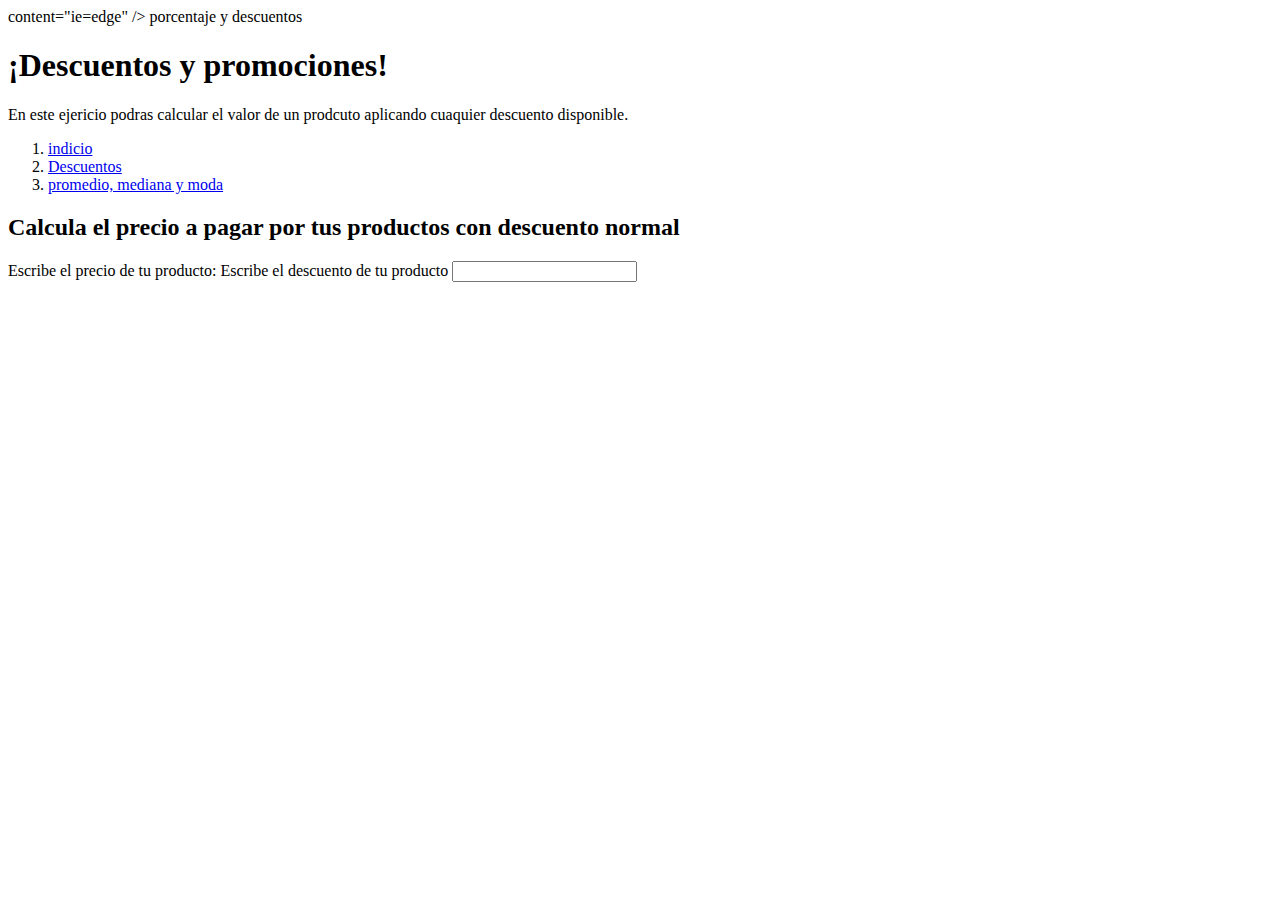
==== descuentos.html @ 0a2b0dce ".." ====
<!DOCTYPE html>
<html lang="en">
<head>
<meta charset="UTF-8">
<meta http-equiv="X-UA-Compatible" content="IE=edge">
<meta name="viewport" content="width=device-width, initial-scale=1.0">
<meta http-equiv="X-UA-Compatible"> content="ie=edge" />
<link rel= "stylesheet" href="estilos.css"
<title>porcentaje y descuentos</title>
</head>
<body>
<header>

<div class="header-container">

<h1> ¡Descuentos y promociones!</h1>

<p>En este ejericio podras calcular el valor de un prodcuto aplicando
cuaquier descuento disponible.
</p>
</div>

<section>
<nav>
<ol class="header__button">
<li><a href="index.html">indicio</a></li>
<li><a href="descuentos.html">Descuentos</a></Li>
<li><a href="promediomedianamoda.html">promedio, mediana y moda</a></Li>
</nav>
</ol>
</section>
</header>

<main>
<section class="main__container">
<section class="main__container-card">
<h2> Calcula el precio a pagar por tus productos con descuento normal</h2>

<form action="">
<label for="inpuntPrice"> Escribe el precio de tu producto:</label>
<label id="inputPrice" type="number">
    <label for="inputDiscount"> Escribe el descuento de tu producto</label>
      <input id="inputDiscount" type="number"/>
      </form>
</body>
</html>
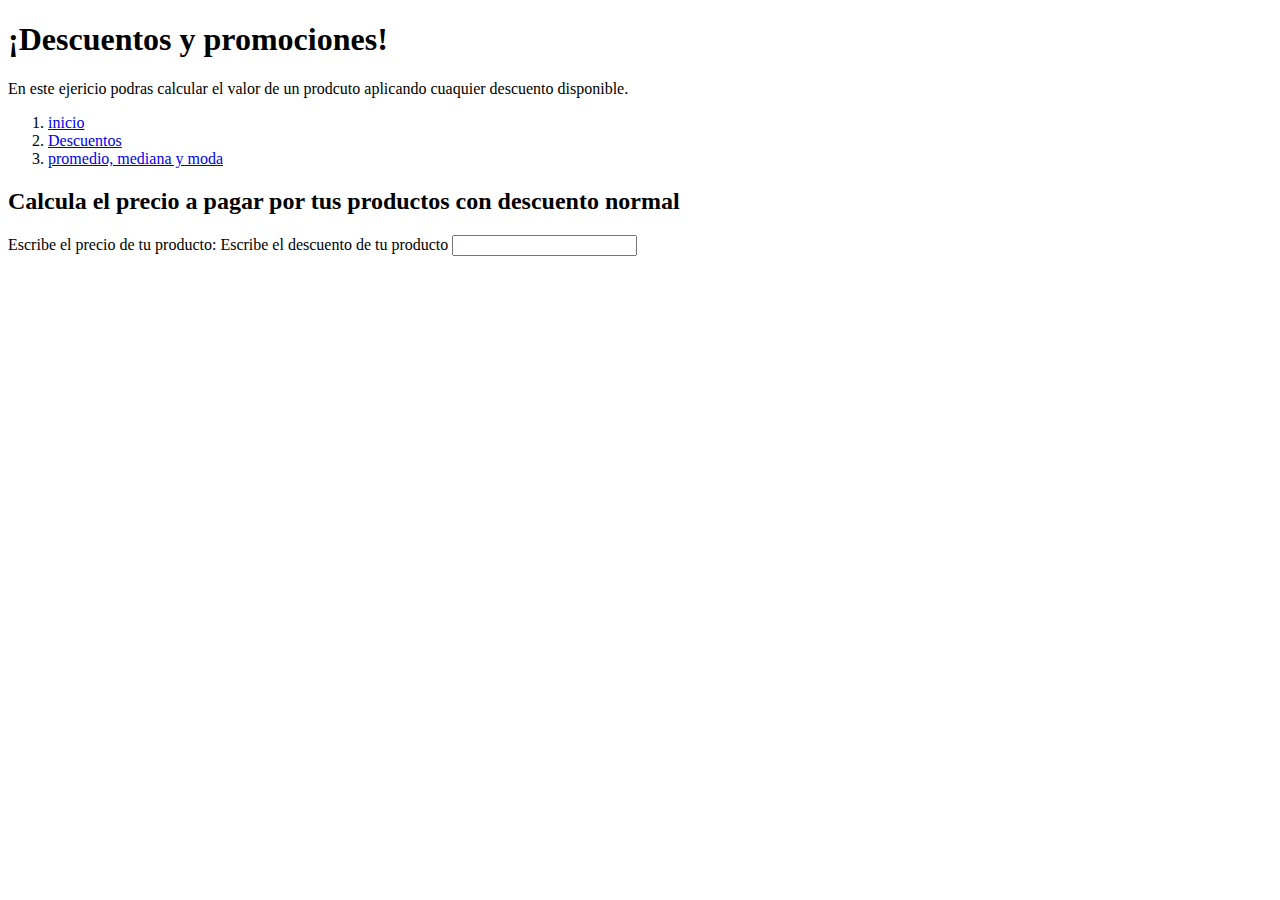
==== commit 4e29c33c: "...." ====
--- a/descuentos.html
+++ b/descuentos.html
@@ -4,8 +4,8 @@
 <meta charset="UTF-8">
 <meta http-equiv="X-UA-Compatible" content="IE=edge">
 <meta name="viewport" content="width=device-width, initial-scale=1.0">
-<meta http-equiv="X-UA-Compatible"> content="ie=edge" />
-<link rel= "stylesheet" href="estilos.css"
+<meta http-equiv="X-UA-Compatible"> 
+<link rel= "stylesheet" href="estilos.css">
 <title>porcentaje y descuentos</title>
 </head>
 <body>
@@ -23,7 +23,7 @@
 <section>
 <nav>
 <ol class="header__button">
-<li><a href="index.html">indicio</a></li>
+<li><a href="index.html">inicio</a></li>
 <li><a href="descuentos.html">Descuentos</a></Li>
 <li><a href="promediomedianamoda.html">promedio, mediana y moda</a></Li>
 </nav>
